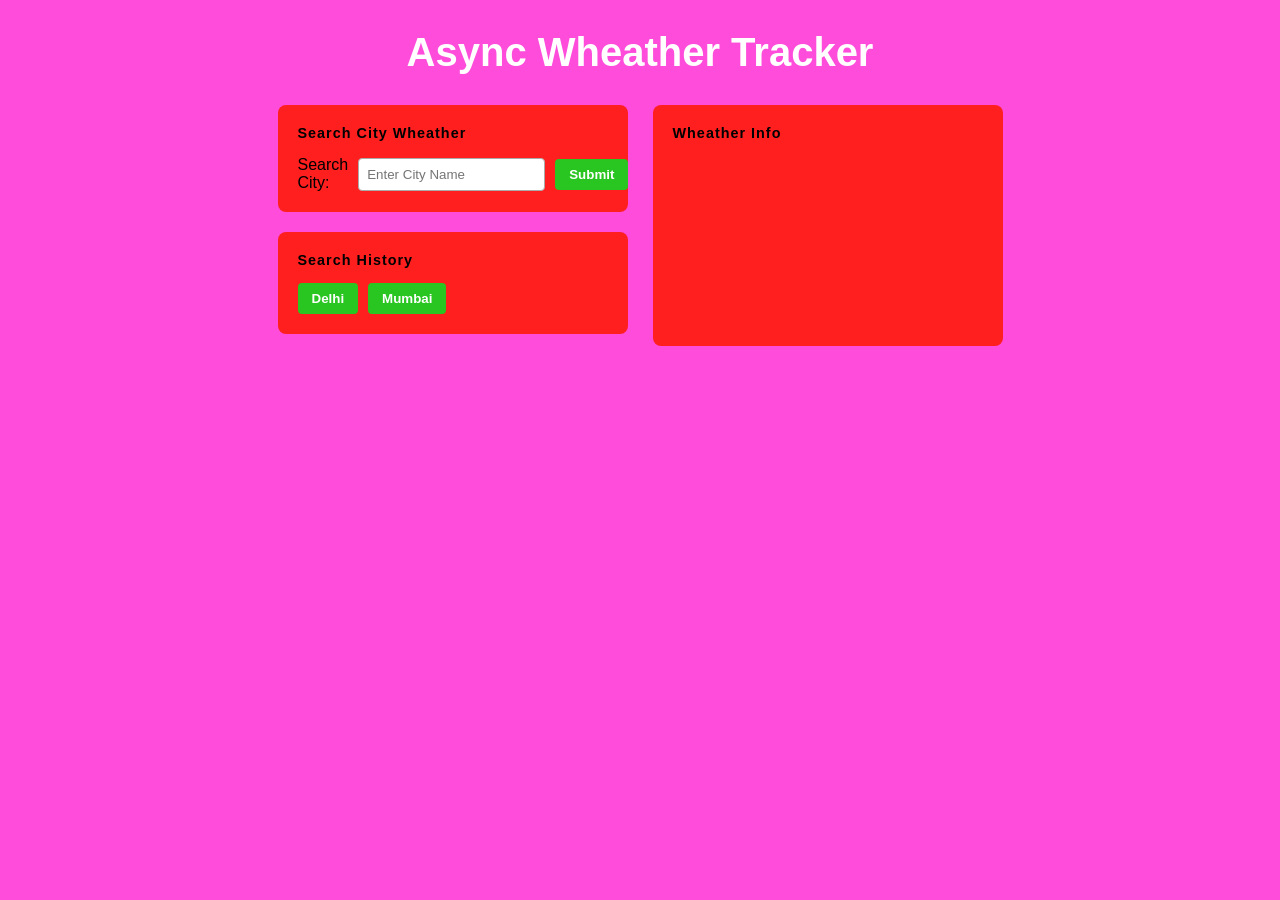
==== index.html @ eac947a1 "Rename assingment2.html to index.html" ====
<!DOCTYPE html>
<html lang="en">

<head>
    <meta charset="UTF-8">
    <meta name="viewport" content="width=device-width, initial-scale=1.0">
    <title>Aysnc Wheather App</title>
    <link rel="stylesheet" href="assingment2.css">
    
</head>

<body>

    <h1>Async Wheather Tracker</h1>

    <div>
        <div class="left-container">
            <div id="search-main-container">

                <h3>Search City Wheather</h3>
                <form action="">
                    <label for="city"> Search City:</label>
                    <input placeholder="Enter City Name" type="text" name="city" id="city">
                    <button type="submit">Submit</button>
                </form>
            </div>

            <div id="history-main-container">

                <h3>Search History</h3>

                <div id="Search-history">
                    <button>Delhi</button>
                    <button>Mumbai</button>
                </div>

            </div>
        </div>

        <div class="right-container">

            <h3>Wheather Info</h3>

            <div id="wheather-data"></div>

        </div>
    </div>

    <script>
        "https://api.openweathermap.org/data/2.5/weather?q=${city}&appid=${API_KEY}&units=metric"

        let API_KEY = "1a761d3bb408836cd1af3641ce1604c9";

        let form = document.querySelector("form")
        let city = document.getElementById("city")
        let wheather = document.querySelector("#wheather-data")

        async function fetchweather(city){

            let response = await fetch(`https://api.openweathermap.org/data/2.5/weather?q=${city}&appid=${API_KEY}&units=metric`)

           
            let data = await response.json()
           
            let card = document.createElement("div")
            card.innerHTML = `<h4>City : ${data.city}</h4>
                              <h4>Temp : ${data.main.temp}</h4>
                              <h4>Humidity : ${data.humidity}</h4>
                              <h4>Wind: ${data.wind.speed}</h4>`
                              
            wheather.innerHTML = ""                  

            
            wheather.append(card)
                
        }

             

        form.addEventListener("submit",(event)=>{
            event.preventDefault()
            fetchweather(city.value)
        })


    </script>








</body>

</html>
---- assingment2.css ----
/* Reset */
* {
    margin: 0;
    padding: 0;
    box-sizing: border-box;
    font-family: Arial, Helvetica, sans-serif;
}

/* Body */
body {
    background-color: hsl(312, 100%, 65%); /* dark blue */
    color: #fff;
}

/* Heading */
h1 {
    text-align: center;
    padding: 30px 0;
    font-size: 2.5rem;
    font-weight: bold;
}

/* Main layout */
body > div {
    display: flex;
    justify-content: center;
    gap: 25px;
}

/* Left & Right containers */
.left-container,
.right-container {
    width: 350px;
    display: flex;
    flex-direction: column;
    gap: 20px;
}

/* Cards */
#search-main-container,
#history-main-container,
.right-container {
    background: hsl(0, 100%, 56%);
    color: #000;
    padding: 20px;
    border-radius: 8px;
}

/* Section titles */
h3 {
    margin-bottom: 15px;
    font-size: 0.9rem;
    letter-spacing: 1px;
}

/* Form layout */
form {
    display: flex;
    align-items: center;
    gap: 10px;
}

/* Input */
input {
    flex: 1;
    padding: 8px;
    border-radius: 4px;
    border: 1px solid #aaa;
}

/* Button */
button {
    background-color: #29c521;
    color: #fff;
    border: none;
    padding: 8px 14px;
    border-radius: 4px;
    cursor: pointer;
    font-weight: bold;
}

button:hover {
    background-color: #e14b15;
}

/* History buttons */
#Search-history {
    display: flex;
    gap: 10px;
}

/* Weather data box */
#wheather-data {
    min-height: 150px;
}

/* Weather card */
#wheather-data div {
    line-height: 1.8;
}
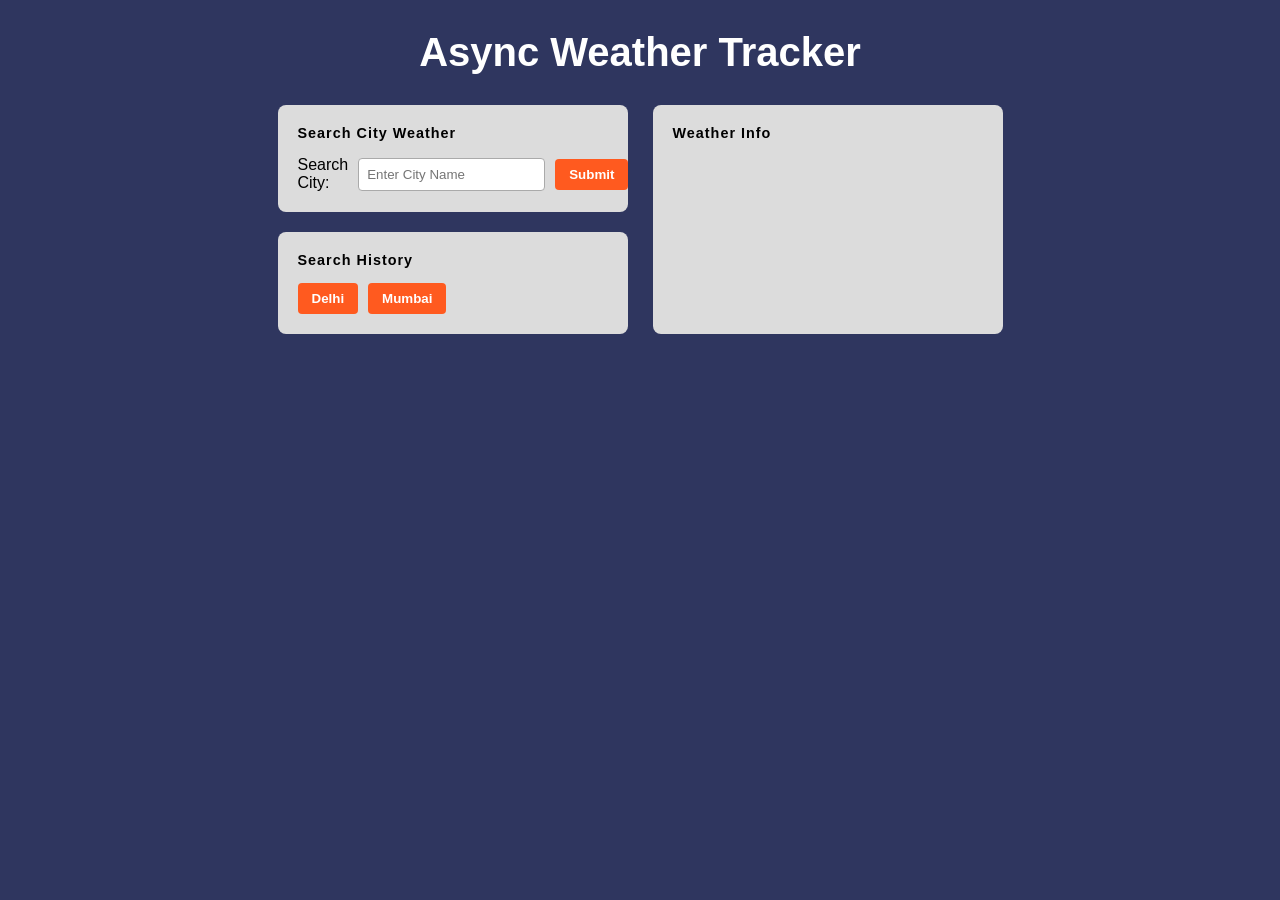
==== commit bfc3ecf3: "Add files via upload" ====
--- a/index.html
+++ b/index.html
@@ -1,97 +1,79 @@
-<!DOCTYPE html>
+<!doctype html>
 <html lang="en">
+  <head>
+    <meta charset="UTF-8" />
+    <meta name="viewport" content="width=device-width, initial-scale=1.0" />
+    <title>Async Weather App</title>
+    <link rel="stylesheet" href="style.css" />
+  </head>
 
-<head>
-    <meta charset="UTF-8">
-    <meta name="viewport" content="width=device-width, initial-scale=1.0">
-    <title>Aysnc Wheather App</title>
-    <link rel="stylesheet" href="assingment2.css">
-    
-</head>
-
-<body>
-
-    <h1>Async Wheather Tracker</h1>
+  <body>
+    <h1>Async Weather Tracker</h1>
 
     <div>
-        <div class="left-container">
-            <div id="search-main-container">
-
-                <h3>Search City Wheather</h3>
-                <form action="">
-                    <label for="city"> Search City:</label>
-                    <input placeholder="Enter City Name" type="text" name="city" id="city">
-                    <button type="submit">Submit</button>
-                </form>
-            </div>
-
-            <div id="history-main-container">
-
-                <h3>Search History</h3>
-
-                <div id="Search-history">
-                    <button>Delhi</button>
-                    <button>Mumbai</button>
-                </div>
-
-            </div>
+      <div class="left-container">
+        <div id="search-main-container">
+          <h3>Search City Weather</h3>
+          <form action="">
+            <label for="city"> Search City:</label>
+            <input
+              placeholder="Enter City Name"
+              type="text"
+              name="city"
+              id="city"
+            />
+            <button type="submit">Submit</button>
+          </form>
         </div>
 
-        <div class="right-container">
+        <div id="history-main-container">
+          <h3>Search History</h3>
 
-            <h3>Wheather Info</h3>
+          <div id="Search-history">
+            <button>Delhi</button>
+            <button>Mumbai</button>
+          </div>
+        </div>
+      </div>
 
-            <div id="wheather-data"></div>
+      <div class="right-container">
+        <h3>Weather Info</h3>
 
-        </div>
+        <div id="weather-data"></div>
+      </div>
     </div>
 
     <script>
-        "https://api.openweathermap.org/data/2.5/weather?q=${city}&appid=${API_KEY}&units=metric"
+      "https://api.openweathermap.org/data/2.5/weather?q=${city}&appid=${API_KEY}&units=metric";
 
-        let API_KEY = "1a761d3bb408836cd1af3641ce1604c9";
+      let API_KEY = "1a761d3bb408836cd1af3641ce1604c9";
 
-        let form = document.querySelector("form")
-        let city = document.getElementById("city")
-        let wheather = document.querySelector("#wheather-data")
+      let form = document.querySelector("form");
+      let city = document.getElementById("city");
+      let weather = document.querySelector("#weather-data");
 
-        async function fetchweather(city){
+      async function fetchweather(city) {
+        let response = await fetch(
+          `https://api.openweathermap.org/data/2.5/weather?q=${city}&appid=${API_KEY}&units=metric`,
+        );
 
-            let response = await fetch(`https://api.openweathermap.org/data/2.5/weather?q=${city}&appid=${API_KEY}&units=metric`)
+        let data = await response.json();
 
-           
-            let data = await response.json()
-           
-            let card = document.createElement("div")
-            card.innerHTML = `<h4>City : ${data.city}</h4>
+        let card = document.createElement("div");
+        card.innerHTML = `<h4>City : ${data.city}</h4>
                               <h4>Temp : ${data.main.temp}</h4>
                               <h4>Humidity : ${data.humidity}</h4>
-                              <h4>Wind: ${data.wind.speed}</h4>`
-                              
-            wheather.innerHTML = ""                  
+                              <h4>Wind: ${data.wind.speed}</h4>`;
 
-            
-            wheather.append(card)
-                
-        }
+        weather.innerHTML = "";
 
-             
+        weather.append(card);
+      }
 
-        form.addEventListener("submit",(event)=>{
-            event.preventDefault()
-            fetchweather(city.value)
-        })
-
-
+      form.addEventListener("submit", (event) => {
+        event.preventDefault();
+        fetchweather(city.value);
+      });
     </script>
-
-
-
-
-
-
-
-
-</body>
-
+  </body>
 </html>
--- a/style.css
+++ b/style.css
@@ -0,0 +1,100 @@
+/* Reset */
+* {
+  margin: 0;
+  padding: 0;
+  box-sizing: border-box;
+  font-family: Arial, Helvetica, sans-serif;
+}
+
+/* Body */
+body {
+  background-color: #2f365f; /* dark blue */
+  color: #fff;
+}
+
+/* Heading */
+h1 {
+  text-align: center;
+  padding: 30px 0;
+  font-size: 2.5rem;
+  font-weight: bold;
+}
+
+/* Main layout */
+body > div {
+  display: flex;
+  justify-content: center;
+  gap: 25px;
+}
+
+/* Left & Right containers */
+.left-container,
+.right-container {
+  width: 350px;
+  display: flex;
+  flex-direction: column;
+  gap: 20px;
+}
+
+/* Cards */
+#search-main-container,
+#history-main-container,
+.right-container {
+  background: #dcdcdc;
+  color: #000;
+  padding: 20px;
+  border-radius: 8px;
+}
+
+/* Section titles */
+h3 {
+  margin-bottom: 15px;
+  font-size: 0.9rem;
+  letter-spacing: 1px;
+}
+
+/* Form layout */
+form {
+  display: flex;
+  align-items: center;
+  gap: 10px;
+}
+
+/* Input */
+input {
+  flex: 1;
+  padding: 8px;
+  border-radius: 4px;
+  border: 1px solid #aaa;
+}
+
+/* Button */
+button {
+  background-color: #ff5a1f;
+  color: #fff;
+  border: none;
+  padding: 8px 14px;
+  border-radius: 4px;
+  cursor: pointer;
+  font-weight: bold;
+}
+
+button:hover {
+  background-color: #e14b15;
+}
+
+/* History buttons */
+#Search-history {
+  display: flex;
+  gap: 10px;
+}
+
+/* Weather data box */
+#wheather-data {
+  min-height: 150px;
+}
+
+/* Weather card */
+#wheather-data div {
+  line-height: 1.8;
+}
